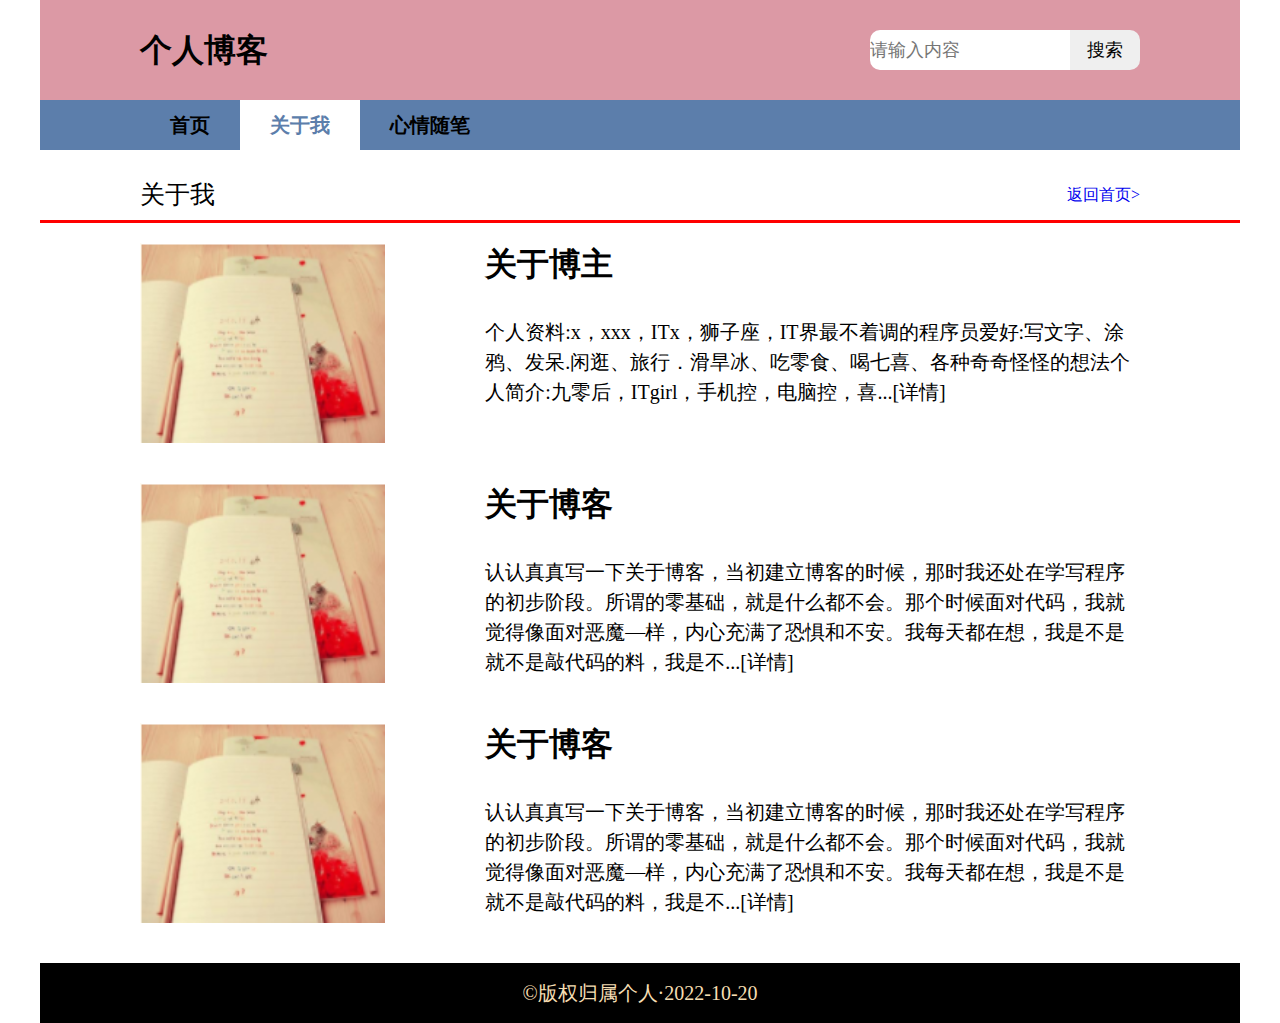
==== dl.html @ 0579af07 "Add files via upload" ====
<!DOCTYPE html>
<html lang="en">
<head>
    <meta charset="UTF-8">
    <meta http-equiv="X-UA-Compatible" content="IE=edge">
    <meta name="viewport" content="width=device-width, initial-scale=1.0">
    <link rel="stylesheet" href="./css/index.css">
    <link rel="stylesheet" href="./css/swiper-bundle.min.css">

    <title>Document</title>
</head>
<body>
    <div class="box">
        <div class="tou">
            <h1>个人博客</h1>
            <div class="tou1">
                <input type="text" placeholder="请输入内容"><button>搜索</button>
            </div>
        </div>
        <div class="dh">
            <li>
                <a href="index.html" >首页</a>
            </li>
            <li>
                <a href="dl.html" id="a1">关于我</a>
            </li>
            <li>
                <a href="zc.html">心情随笔</a>
            </li>
        </div>
      
        <div class="dl">
           <div class="dl1">
            <span>关于我</span> <a href="index.html">返回首页></a>
           </div>
           <div class="dl2"></div>
           <div class="nr3">
            <ul>
                <li>
                    <img src="./images/1666261529376.jpg" alt="">
                    <div class="nr31">
                        <h1>关于博主</h1>
                        <p>
                            
个人资料:x，xxx，ITx，狮子座，IT界最不着调的程序员爱好:写文字、涂鸦、发呆.闲逛、旅行．滑旱冰、吃零食、喝七喜、各种奇奇怪怪的想法个人简介:九零后，ITgirl，手机控，电脑控，喜...[详情]

                        </p>

                    </div>
                </li>
                <li>
                    <img src="./images/1666261529376.jpg" alt="">
                    <div class="nr31">
                        <h1>关于博客</h1>
                        <p>
                            
                            
                            认认真真写一下关于博客，当初建立博客的时候，那时我还处在学写程序的初步阶段。所谓的零基础，就是什么都不会。那个时候面对代码，我就觉得像面对恶魔—样，内心充满了恐惧和不安。我每天都在想，我是不是就不是敲代码的料，我是不...[详情]
                            

                        </p>

                    </div>
                </li>
                <li>
                    <img src="./images/1666261529376.jpg" alt="">
                    <div class="nr31">
                        <h1>关于博客</h1>
                        <p>
                            
                            
                            认认真真写一下关于博客，当初建立博客的时候，那时我还处在学写程序的初步阶段。所谓的零基础，就是什么都不会。那个时候面对代码，我就觉得像面对恶魔—样，内心充满了恐惧和不安。我每天都在想，我是不是就不是敲代码的料，我是不...[详情]
                            

                        </p>

                    </div>
                </li>
            </ul>
           </div>
        </div>
        <div class="di">
            ©版权归属个人·2022-10-20
        </div>
    </div>

   
</body>
</html>
---- css/index.css ----
*{
    margin: 0;
    padding: 0;
    box-sizing: border-box;
}
a{
    text-decoration: none;
}
.box{
    width: 1200px;
    margin: 0 auto;
}
.tou{
    width: 1200px;
    height: 100px;
    background-color: #DC99A5;
    display: flex;
    justify-content:space-between;
}
.tou h1{

    line-height: 100px;
    padding-left: 100px;
}
.tou1{
    margin-right: 100px;
    margin-top: 30px;

}
.tou1 input{
    float: left;
    width: 200px;
    height: 40px;
    border: 0;
    font-size: 18px;
    border-bottom-left-radius: 10px;
    border-top-left-radius: 10px;
}
.tou1 button{
    float: left;
    width: 70px;
    height: 40px;
    border: 0;
    border-bottom-right-radius: 10px;
    border-top-right-radius: 10px;
    font-size: 18px;
}
.dh{
    width: 1200px;
    height: 50px;
    line-height: 50px;
    background-color: #5C7EAB;
    padding-left: 100px;
}
.dh li{
    float: left;
    list-style: none;
}
.dh li a{
    display: block;
    padding: 0 30px;
    font-size: 20px;
    color: black;
    font-weight: 600;
}
.dh li a:hover{
    background-color: white;
    color: #5C7EAB;
}
#a1{
    background-color: white;
    color: #5C7EAB;
}
.lb{
    width: 1200px;
    height: 500px;
}
.di{
    width: 1200px;
    height: 60px;
    background-color: black;
    color: wheat;
    font-size: 20px;
    text-align: center;
    line-height: 60px;
}

.nr{
    width: 1200px;
    padding-top: 50px;
    padding-bottom: 20px;
}
.nr1{
    height: 50px;
    line-height: 50px;
    display: flex;
    padding: 0 30px;
    font-size: 25px;
    justify-content:space-between;
}
.nr2{
    width: 1200px;
    height: 2px;
    background-color: red;
}
.nr3 li{
    list-style: none;
    width: 1200px;
    height: 240px;
    display: flex;
    justify-content:space-between;
    padding: 20px 100px;
    /* background-color: pink; */
}
.nr3 li img{
    height: 200px;
}
.nr31{
    padding-left: 100px;
}
.nr31 h1{
    margin-bottom: 30px;
}
.nr31 p{
    display: block;
    font-size: 20px;
    line-height: 30px;
}
.nr3 li:hover{
    background-color: pink;
}

.dl{
    width: 1200px;
    padding: 20px 0;
}
.dl1{
    width: 1200px;
    height: 50px;
    line-height: 50px;
    display: flex;
    justify-content:space-between;
    padding: 0 100px;
}
.dl1 span{
    font-size: 25px;
}
.dl2{
    width: 1200px;
    height: 3px;
    background-color: red;
}
.zc{
    width: 1200px;
    padding: 20px 0;
}
.zc1{
    width: 1200px;
    height: 50px;
    line-height: 50px;
    display: flex;
    justify-content:space-between;
    padding: 0 100px;
}
.zc1 span{
    font-size: 25px;
}
.zc2{
    width: 1200px;
    height: 100px;
    background-color: #FAFAFA;
    padding: 25px 0 0 15px;
    border: 1px solid #999;
    margin-bottom: 10px;
}
.zc21{
    display: flex;
}
.zc21 img{
    width: 20px;
}
.zc2:hover{
    background-color: #F4F2F2;
}
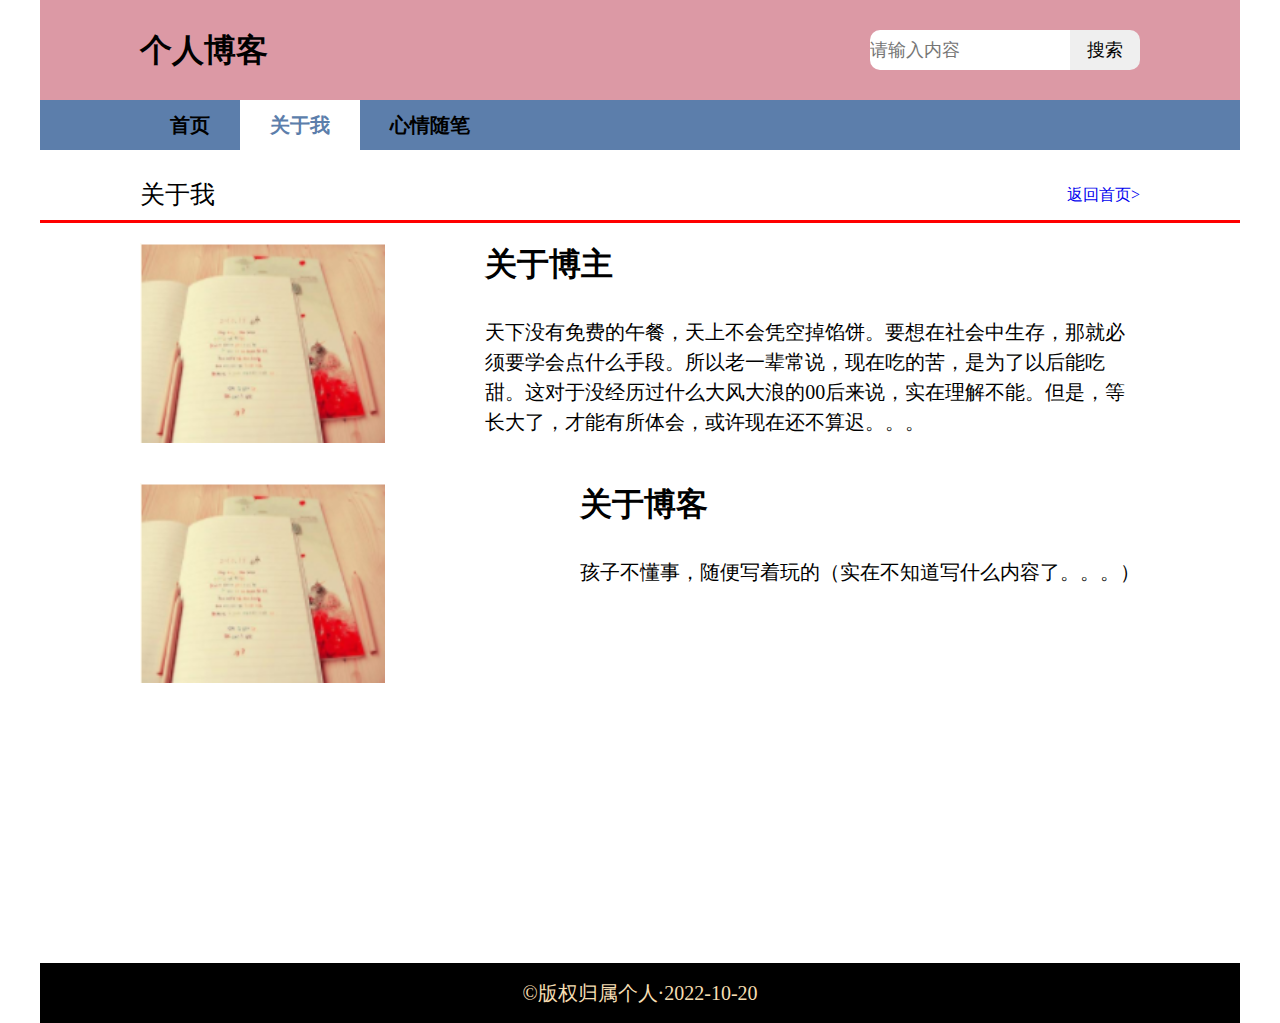
==== commit 9150a2f0: "Add files via upload" ====
--- a/dl.html
+++ b/dl.html
@@ -41,8 +41,7 @@
                     <div class="nr31">
                         <h1>关于博主</h1>
                         <p>
-                            
-个人资料:x，xxx，ITx，狮子座，IT界最不着调的程序员爱好:写文字、涂鸦、发呆.闲逛、旅行．滑旱冰、吃零食、喝七喜、各种奇奇怪怪的想法个人简介:九零后，ITgirl，手机控，电脑控，喜...[详情]
+ 天下没有免费的午餐，天上不会凭空掉馅饼。要想在社会中生存，那就必须要学会点什么手段。所以老一辈常说，现在吃的苦，是为了以后能吃甜。这对于没经历过什么大风大浪的00后来说，实在理解不能。但是，等长大了，才能有所体会，或许现在还不算迟。。。                       
 
                         </p>
 
@@ -53,9 +52,9 @@
                     <div class="nr31">
                         <h1>关于博客</h1>
                         <p>
+ 孩子不懂事，随便写着玩的（实在不知道写什么内容了。。。）                           
                             
                             
-                            认认真真写一下关于博客，当初建立博客的时候，那时我还处在学写程序的初步阶段。所谓的零基础，就是什么都不会。那个时候面对代码，我就觉得像面对恶魔—样，内心充满了恐惧和不安。我每天都在想，我是不是就不是敲代码的料，我是不...[详情]
                             
 
                         </p>
@@ -63,18 +62,7 @@
                     </div>
                 </li>
                 <li>
-                    <img src="./images/1666261529376.jpg" alt="">
-                    <div class="nr31">
-                        <h1>关于博客</h1>
-                        <p>
-                            
-                            
-                            认认真真写一下关于博客，当初建立博客的时候，那时我还处在学写程序的初步阶段。所谓的零基础，就是什么都不会。那个时候面对代码，我就觉得像面对恶魔—样，内心充满了恐惧和不安。我每天都在想，我是不是就不是敲代码的料，我是不...[详情]
-                            
 
-                        </p>
-
-                    </div>
                 </li>
             </ul>
            </div>
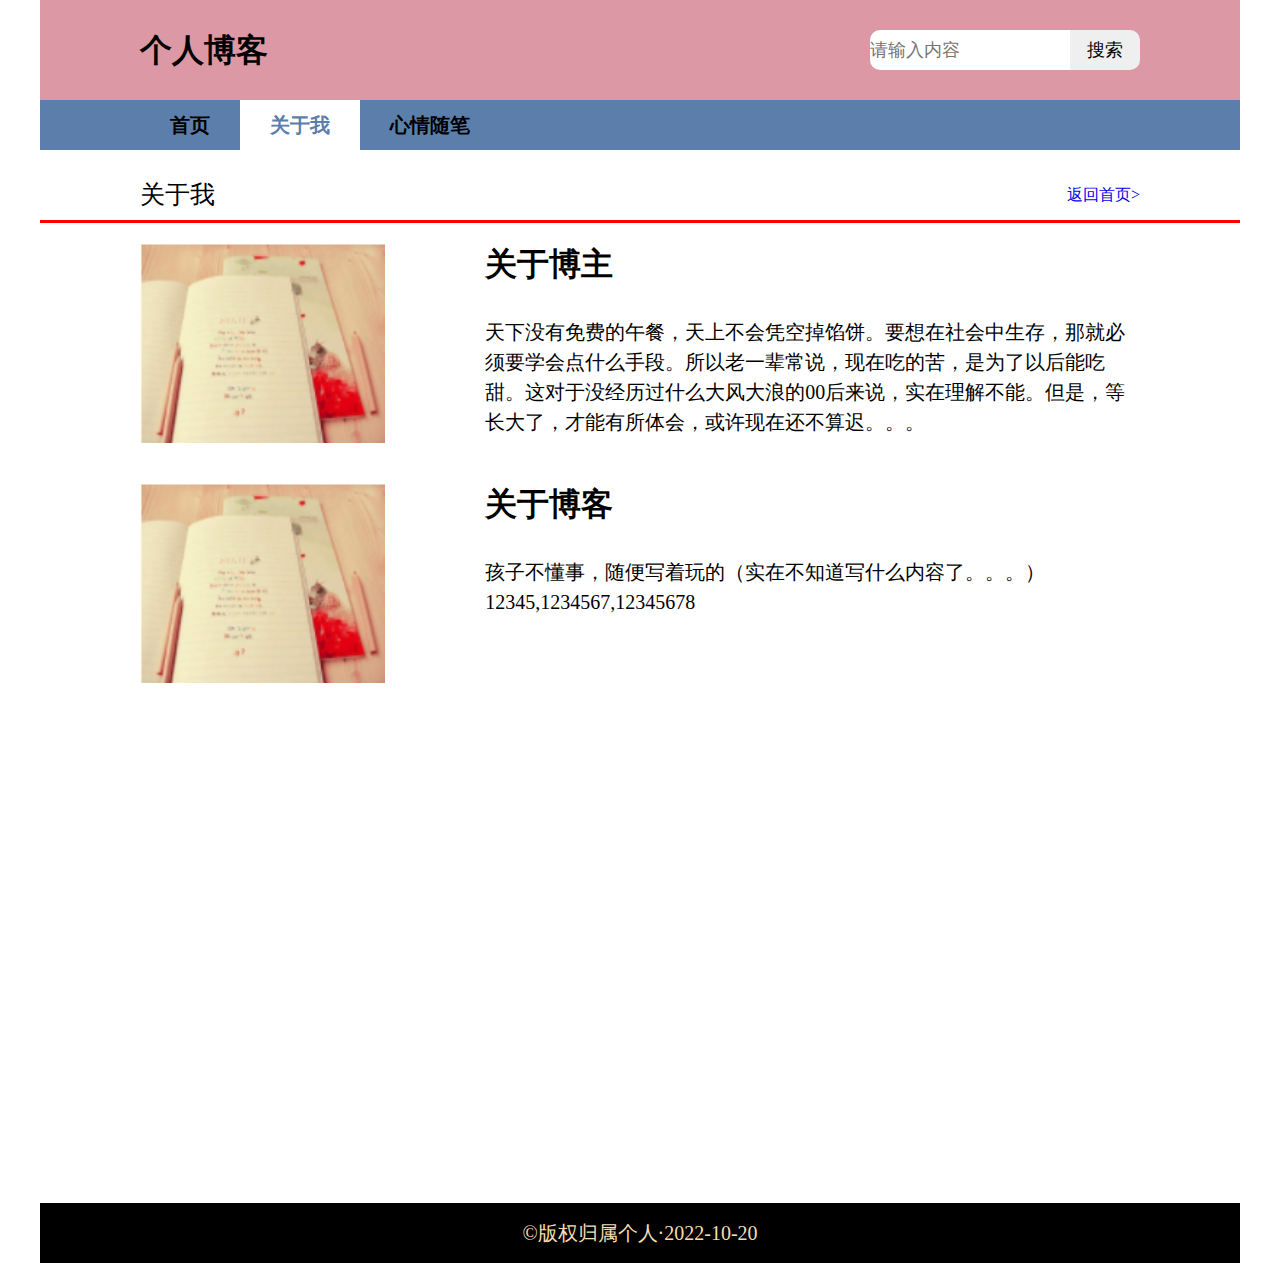
==== commit d515a2eb: "Add files via upload" ====
--- a/dl.html
+++ b/dl.html
@@ -35,36 +35,64 @@
            </div>
            <div class="dl2"></div>
            <div class="nr3">
-            <ul>
-                <li>
-                    <img src="./images/1666261529376.jpg" alt="">
-                    <div class="nr31">
-                        <h1>关于博主</h1>
-                        <p>
- 天下没有免费的午餐，天上不会凭空掉馅饼。要想在社会中生存，那就必须要学会点什么手段。所以老一辈常说，现在吃的苦，是为了以后能吃甜。这对于没经历过什么大风大浪的00后来说，实在理解不能。但是，等长大了，才能有所体会，或许现在还不算迟。。。                       
+               <ul>
+                   <li>
+                       <img src="./images/1666261529376.jpg" alt="">
+                       <div class="nr31">
+                           <h1>关于博主</h1>
+                           <p>
+                               天下没有免费的午餐，天上不会凭空掉馅饼。要想在社会中生存，那就必须要学会点什么手段。所以老一辈常说，现在吃的苦，是为了以后能吃甜。这对于没经历过什么大风大浪的00后来说，实在理解不能。但是，等长大了，才能有所体会，或许现在还不算迟。。。
 
-                        </p>
+                           </p>
 
-                    </div>
-                </li>
-                <li>
-                    <img src="./images/1666261529376.jpg" alt="">
-                    <div class="nr31">
-                        <h1>关于博客</h1>
-                        <p>
- 孩子不懂事，随便写着玩的（实在不知道写什么内容了。。。）                           
-                            
-                            
-                            
+                       </div>
+                   </li>
+                   <li>
+                       <img src="./images/1666261529376.jpg" alt="">
+                       <div class="nr31">
+                           <h1>关于博客</h1>
+                           <p>
+                               孩子不懂事，随便写着玩的（实在不知道写什么内容了。。。） 12345,1234567,12345678
 
-                        </p>
 
-                    </div>
-                </li>
-                <li>
 
-                </li>
-            </ul>
+
+                           </p>
+
+                       </div>
+
+                   </li>
+                   <li>
+                       
+                       <div class="nr31">
+                           <h1></h1>
+                           <p>
+                               
+
+
+
+
+                           </p>
+
+                       </div>
+
+                   </li><li>
+                       
+                       <div class="nr31">
+                           <h1></h1>
+                           <p>
+                               
+
+
+
+
+                           </p>
+
+                       </div>
+
+                   </li>
+
+               </ul>
            </div>
         </div>
         <div class="di">
